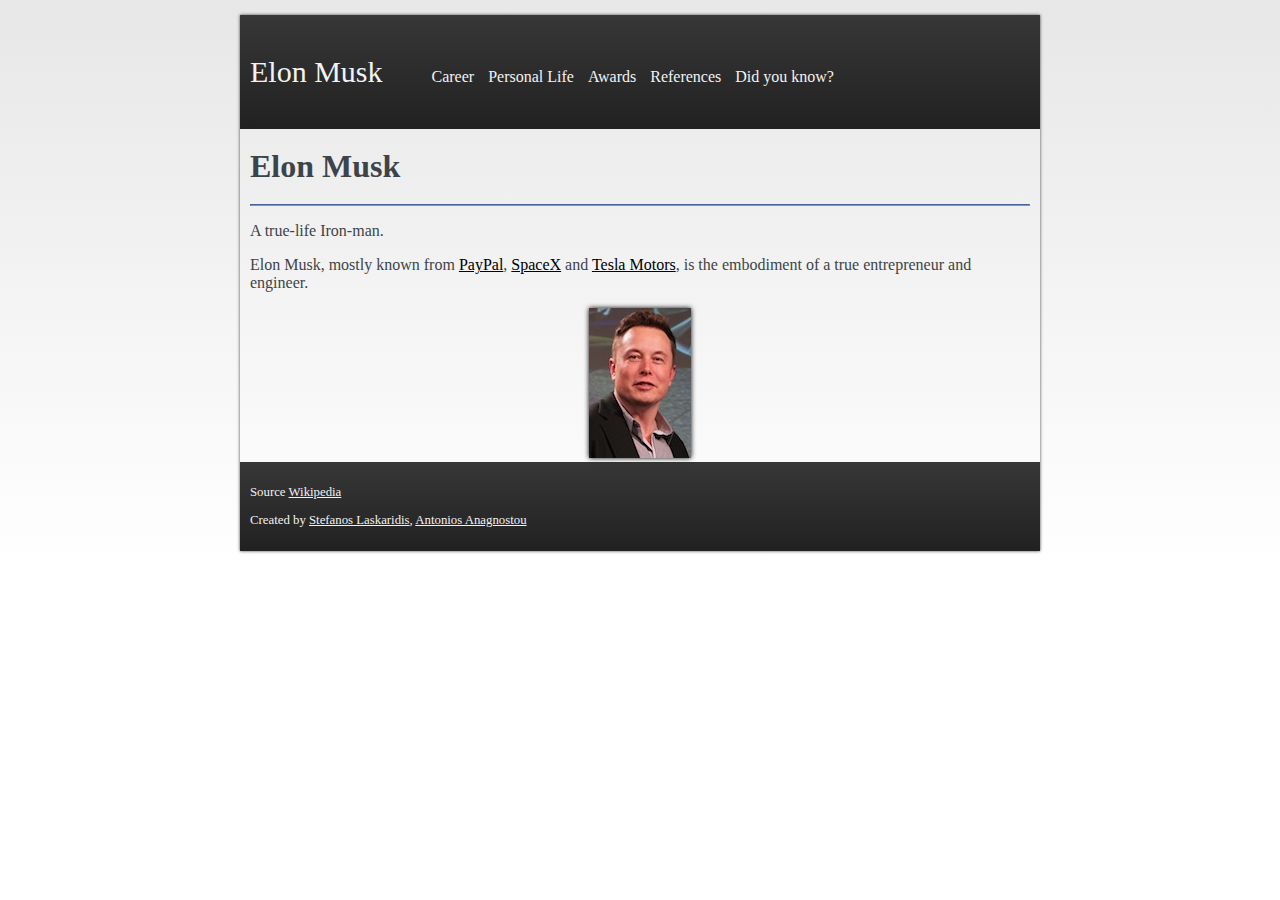
==== src/index.html @ 974e59c0 "Drafts of second-part of the assignment" ====
<!DOCTYPE html>
<html lang="en">

<head>
    <meta charset="UTF-8">
    <meta name="keywords" content="elon, musk, biography, career, awards, tesla, paypal">
    <meta name="description" content="This page is about Elon Musk life, career and awards.">
    <meta name="author" content="Stefanos Laskaridis, Antonis Anagnostou">
    <link rel="shortcut icon" type="image/png" href="images/favicon.png">
    <link rel="stylesheet" type="text/css" href="stylesheets/style.css">
    <title>Elon Musk - Homepage</title>
</head>

<body>
    <div class="wrapper">
        <header>
            <nav>
                <div class='nav-logo-container'>
                    <!--Logo here-->
                    <p class="scale-larger"><a href="index.html">Elon Musk</a></p>
                </div>
                <div class='nav-list-container'>
                    <ul>
                        <li><a href='./career.html'>Career</a></li>
                        <li><a href='./personalLife.html'>Personal Life</a></li>
                        <li><a href='./awards.html'>Awards</a></li>
                        <li><a href='./references.html'>References</a></li>
                        <li><a href='./didYouKnow.html'>Did you know?</a></li>
                    </ul>
                </div>
            </nav>
        </header>
        <div class='main-content'>
            <h1>Elon Musk</h1>
            <hr>
            <div>
                <p>A true-life Iron-man.</p>
            </div>
            
            <p>Elon Musk, mostly known from <a href="https://www.paypal.com/">PayPal</a>, <a href="http://www.spacex.com/">SpaceX</a> and <a href="https://www.tesla.com/">Tesla Motors</a>, is the embodiment of a true entrepreneur and engineer.</p>

            <div class='img-wrapper'>
                <a href="https://en.wikipedia.org/wiki/Elon_Musk"><img alt="Elon Musk portrait." height="150" src="./images/Elon_Musk_2015.jpg"></a>
            </div>
        </div>
        <footer>
            <p>Source <a href="https://en.wikipedia.org/wiki/Elon_Musk">Wikipedia</a></p>
            <p>Created by <a href="http://users.auth.gr/laskstef">Stefanos Laskaridis</a>, <a href="http://users.auth.gr/anagnoad">Antonios Anagnostou</a></p>
        </footer>
    </div>
</body>

</html>
---- src/stylesheets/style.css ----
body {
    font-family: 'Trebuchet MS';
    margin: 0;
    color: #3d4449;
    background: #E7E7E7;
    background: linear-gradient(#E7E7E7, #FFF);
    background-repeat: no-repeat;
}

hr {
    border-color: #6a95f5;
    margin-bottom: 10px;
}

h1 {
    display: block;
    font-size: 2em;
    font-weight: bold;
    margin: 0.6em 0;
}

img {
    margin: 0 auto;
    box-shadow: 0 0 5px #000;
    position: relative;
}

.wrapper {
    max-width: 800px;
    margin: 15px auto;
    box-shadow: 0 0 3px;
}

header,
footer {
    background: linear-gradient(#373737, #212121);
    padding: 10px;
    color: #F2F2F2;
}

a:link,
a:hover,
a:active,
a:visited {
    color: #000;
}

footer a:link,
footer a:hover,
footer a:active,
footer a:visited,
header a:link,
header a:hover,
header a:active,
header a:visited {
    text-decoration: underline;
    color: #F2F2F2;
}

.img-wrapper {
    display: block;
    text-align: center;
}

footer p {
    font-size: 80%;
}

.main-content {
    padding: 0 10px;
    position: relative;
}

nav .nav-list-container a {
    text-decoration: none;
    color: #F2F2F2;
}

nav .nav-logo-container {
    position: relative;
    display: inline-block;
    font-size: 30px;
    /*margin-left: 6px;*/
}

nav .nav-logo-container a {
    text-decoration: none;
}


.scale-larger:hover {
    transform: scale(1.05);
}

nav .nav-list-container {
    position: relative;
    display: inline-block;
}

.nav-list-container li {
    display: inline-block;
    border-bottom: none;
    margin: 0 5px;
}

.nav-list-container li:hover {
    border-bottom: 1px solid #6a95f5;
}
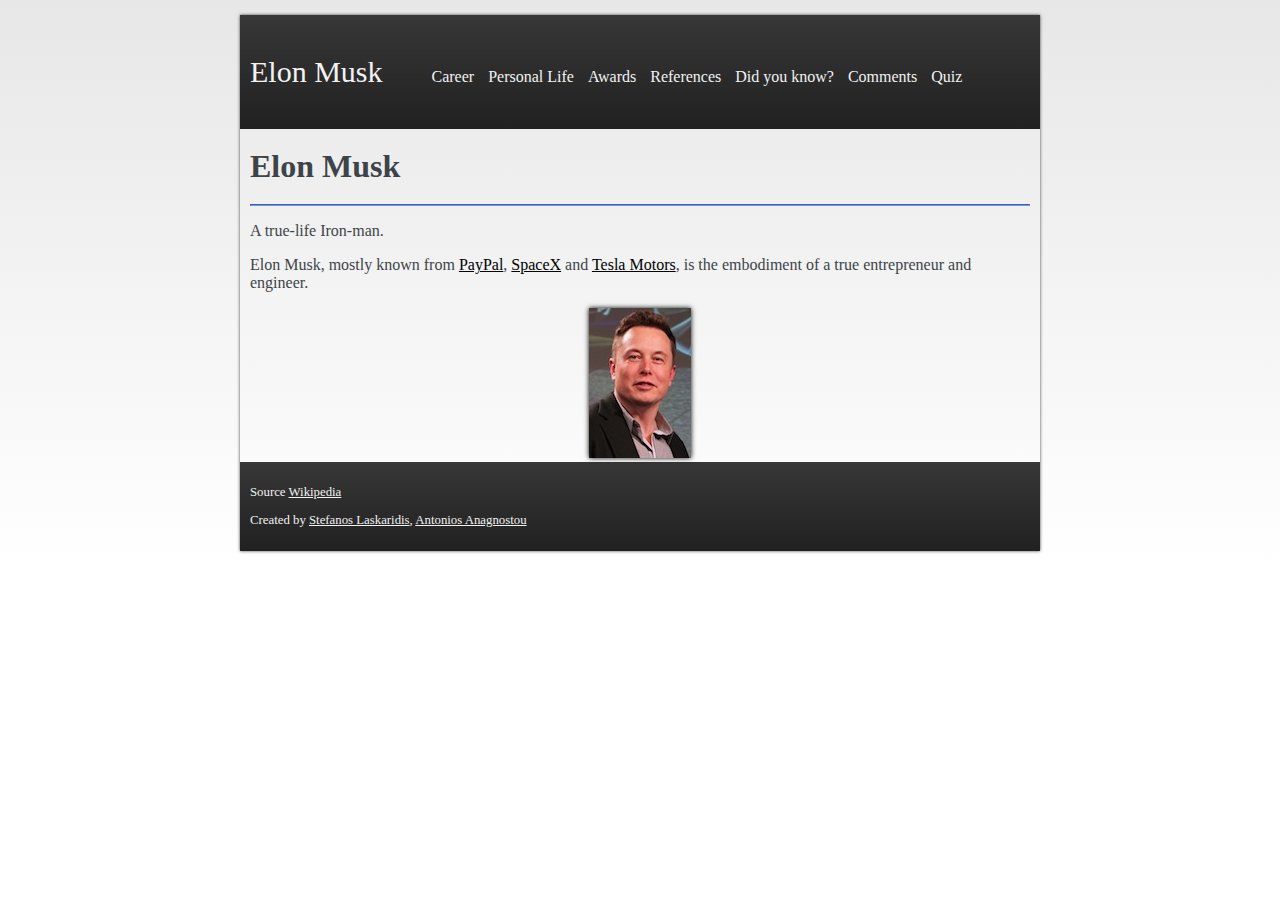
==== commit 3d03a1e3: "Move images one lvl up" ====
--- a/src/index.html
+++ b/src/index.html
@@ -6,7 +6,7 @@
     <meta name="keywords" content="elon, musk, biography, career, awards, tesla, paypal">
     <meta name="description" content="This page is about Elon Musk life, career and awards.">
     <meta name="author" content="Stefanos Laskaridis, Antonis Anagnostou">
-    <link rel="shortcut icon" type="image/png" href="images/favicon.png">
+    <link rel="shortcut icon" type="image/png" href="../images/favicon.png">
     <link rel="stylesheet" type="text/css" href="stylesheets/style.css">
     <title>Elon Musk - Homepage</title>
 </head>
@@ -26,6 +26,8 @@
                         <li><a href='./awards.html'>Awards</a></li>
                         <li><a href='./references.html'>References</a></li>
                         <li><a href='./didYouKnow.html'>Did you know?</a></li>
+                        <li><a href='./comments.html'>Comments</a></li>
+                        <li><a href='./quiz.html'>Quiz</a></li>
                     </ul>
                 </div>
             </nav>
@@ -36,11 +38,11 @@
             <div>
                 <p>A true-life Iron-man.</p>
             </div>
-            
+
             <p>Elon Musk, mostly known from <a href="https://www.paypal.com/">PayPal</a>, <a href="http://www.spacex.com/">SpaceX</a> and <a href="https://www.tesla.com/">Tesla Motors</a>, is the embodiment of a true entrepreneur and engineer.</p>
 
             <div class='img-wrapper'>
-                <a href="https://en.wikipedia.org/wiki/Elon_Musk"><img alt="Elon Musk portrait." height="150" src="./images/Elon_Musk_2015.jpg"></a>
+                <a href="https://en.wikipedia.org/wiki/Elon_Musk"><img alt="Elon Musk portrait." height="150" src="../images/Elon_Musk_2015.jpg"></a>
             </div>
         </div>
         <footer>
--- a/src/stylesheets/style.css
+++ b/src/stylesheets/style.css
@@ -105,4 +105,21 @@
 
 .nav-list-container li:hover {
     border-bottom: 1px solid #6a95f5;
-}+}
+
+#comments-table th, td {
+  text-align: justify;
+}
+
+#comments-form ul {
+    list-style-type: none;
+}
+
+#comments-form .form-input {
+  width: 30em;
+}
+
+#comments-form .comment {
+  height: 10em;
+  resize: none;
+}
